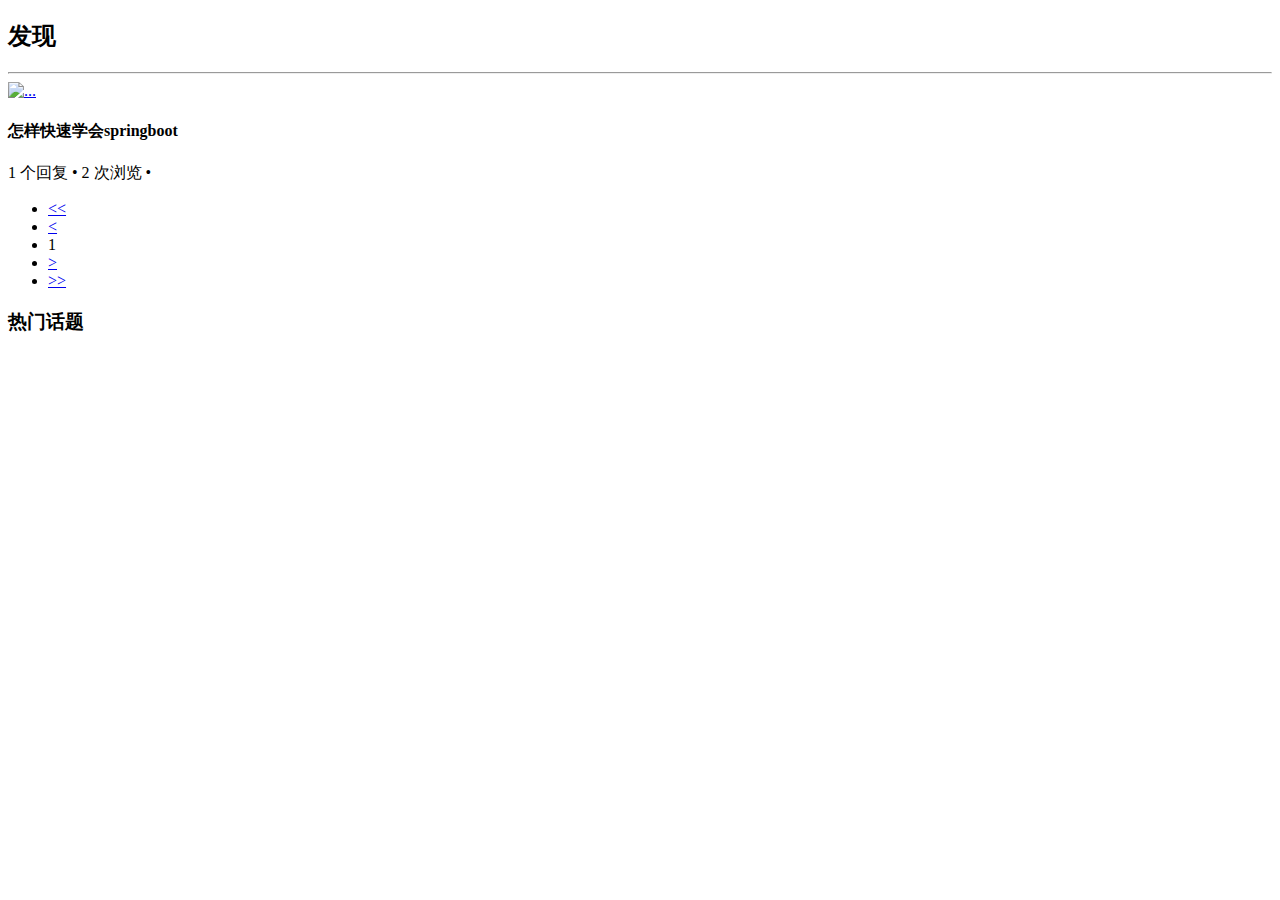
==== src/main/resources/templates/index.html @ a23c224d "完成抵用github登录功和我的问题页面" ====
<!DOCTYPE html>
<html xmlns:th="http://www.thymeleaf.org">
<head th:insert="~{import::head}">
    <meta charset="UTF-8">
    <title>QLY社区</title>
</head>

<body>
    <div th:insert="~{navigation::nav}"></div>
    <div class="container-fluid main">

        <!--这是左边的块-->
        <div class="col-lg-9 col-md-12 col-sm-12 col-xs-12">
            <div class="teal">
                <h2><span class="glyphicon glyphicon-list" aria-hidden="true"></span>发现</h2>
            </div>

            <hr>
            <div th:each="question:${list.data}"  class="media">
                <div class="media-left">
                    <a href="#">
                        <img class="media-object img-rounded" th:src="@{${question.user.avatarUrl}}" src="images/client.png" alt="..." style="width: 50px">
                    </a>
                </div>

                <div class="media-body">
                    <h4 class="media-heading" th:text="${question.title}">怎样快速学会springboot</h4>
                    <span class="text-desc">
                        <span th:text="${question.commentCount}">1</span> 个回复 • <span
                            th:text="${question.viewCount}">2</span> 次浏览 • <span
                            th:text="${#dates.format(question.gmtCreate,'yyyy-MM-dd HH:mm')}"></span>
                    </span>
                </div>

            </div>
            <nav aria-label="Page navigation">
                <ul class="pagination">
                    <li th:if="${list.showFirstPage}">
                        <a href="#" th:href="@{/(page=1}">
                            <span aria-hidden="true">&lt;&lt;</span>
                        </a>
                    </li>
                    <li th:if="${list.showPreviousPage}">
                        <a href="#" th:href="@{/(page=${list.page}-1)}" aria-label="Previous">
                            <span aria-hidden="true">&lt;</span>
                        </a>
                    </li>

                    <li  th:each="page:${list.pages}" th:class="${list.page == page}? 'active' : ''"><a th:href="@{/(page=${page})}" th:text="${page}">1</a></li>

                    <li th:if="${list.showNextPage}">
                        <a href="#" th:href="@{/(page=${list.page}-1)}" aria-label="Next">
                            <span aria-hidden="true">&gt;</span>
                        </a>
                    </li>
                    <li th:if="${list.showEndPage}">
                        <a href="#" th:href="@{/(page=${list.totalPage})}">
                            <span aria-hidden="true">&gt;&gt;</span>
                        </a>
                    </li>
                </ul>
            </nav>
        </div>

        <!--这是右边的块-->
        <div class="col-lg-3 col-md-12 col-sm-12 col-xs-12">
            <h3>热门话题</h3>
        </div>
    </div>
</body>
</html>
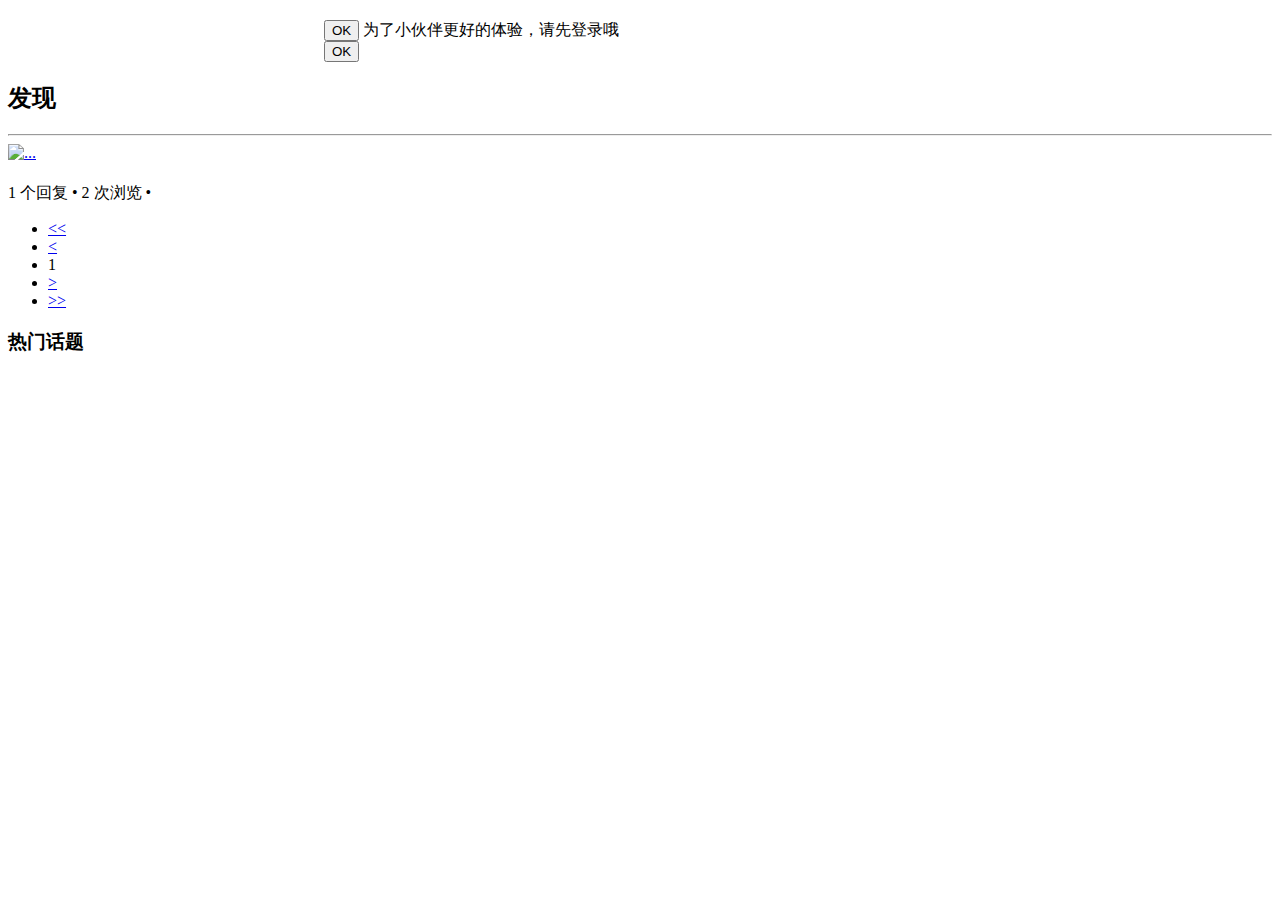
==== commit 9e8af90d: "完成全局异常处理" ====
--- a/src/main/resources/templates/index.html
+++ b/src/main/resources/templates/index.html
@@ -6,66 +6,85 @@
 </head>
 
 <body>
-    <div th:insert="~{navigation::nav}"></div>
-    <div class="container-fluid main">
+<div th:insert="~{navigation::nav}"></div>
+<div class="text-center" style="width: 50%;margin: 20px auto;">
+    <div th:if="${user==null&& message==null}" class="alert alert-info text-center alert-dismissible width" role="alert">
+        <!--&times;-->
+        <button type="button"  class="close" data-dismiss="alert" aria-label="Close"><span
+                aria-hidden="true">OK</span></button>
+        为了小伙伴更好的体验，请先登录哦
+    </div>
 
-        <!--这是左边的块-->
-        <div class="col-lg-9 col-md-12 col-sm-12 col-xs-12">
-            <div class="teal">
-                <h2><span class="glyphicon glyphicon-list" aria-hidden="true"></span>发现</h2>
+    <div class="alert alert-danger text-center alert-dismissible width" th:if="${user==null&&message!=null}" role="alert">
+        <!--&times;-->
+        <button type="button"  class="close" data-dismiss="alert"
+                aria-label="Close"><span
+                aria-hidden="true">OK</span></button>
+        <p th:text="${message}"></p>
+    </div>
+</div>
+
+<div class="container-fluid main">
+    <!--这是左边的块-->
+    <div class="col-lg-9 col-md-12 col-sm-12 col-xs-12">
+        <div class="teal">
+            <h2><span class="glyphicon glyphicon-list" aria-hidden="true"></span>发现</h2>
+        </div>
+
+        <hr>
+        <div th:each="question:${list.data}" class="media">
+            <div class="media-left">
+                <a href="#">
+                    <img class="media-object img-rounded" th:src="@{${question.user.avatarUrl}}"
+                         src="images/client.png" alt="..." style="width: 50px">
+                </a>
             </div>
 
-            <hr>
-            <div th:each="question:${list.data}"  class="media">
-                <div class="media-left">
-                    <a href="#">
-                        <img class="media-object img-rounded" th:src="@{${question.user.avatarUrl}}" src="images/client.png" alt="..." style="width: 50px">
+            <div class="media-body">
+                <h4 class="media-heading"></h4>
+                <a th:href="@{'/question/'+${question.id}}" th:text="${question.title}"></a>
+                <span class="text-desc">
+                        <span th:text="${question.commentCount}">1</span> 个回复 •
+                        <span th:text="${question.viewCount}">2</span> 次浏览 •
+                        <span th:text="${#dates.format(question.gmtCreate,'yyyy-MM-dd HH:mm')}"></span>
+                    </span>
+            </div>
+
+        </div>
+        <nav aria-label="Page navigation">
+            <ul class="pagination">
+                <li th:if="${list.showFirstPage}">
+                    <a href="#" th:href="@{/(page=${1})}">
+                        <span aria-hidden="true">&lt;&lt;</span>
                     </a>
-                </div>
+                </li>
+                <li th:if="${list.showPreviousPage}">
+                    <a href="#" th:href="@{/(page=${list.page}-1)}" aria-label="Previous">
+                        <span aria-hidden="true">&lt;</span>
+                    </a>
+                </li>
 
-                <div class="media-body">
-                    <h4 class="media-heading" th:text="${question.title}">怎样快速学会springboot</h4>
-                    <span class="text-desc">
-                        <span th:text="${question.commentCount}">1</span> 个回复 • <span
-                            th:text="${question.viewCount}">2</span> 次浏览 • <span
-                            th:text="${#dates.format(question.gmtCreate,'yyyy-MM-dd HH:mm')}"></span>
-                    </span>
-                </div>
+                <li th:each="page:${list.pages}" th:class="${list.page == page}? 'active' : ''"><a
+                        th:href="@{/(page=${page})}" th:text="${page}">1</a></li>
 
-            </div>
-            <nav aria-label="Page navigation">
-                <ul class="pagination">
-                    <li th:if="${list.showFirstPage}">
-                        <a href="#" th:href="@{/(page=1}">
-                            <span aria-hidden="true">&lt;&lt;</span>
-                        </a>
-                    </li>
-                    <li th:if="${list.showPreviousPage}">
-                        <a href="#" th:href="@{/(page=${list.page}-1)}" aria-label="Previous">
-                            <span aria-hidden="true">&lt;</span>
-                        </a>
-                    </li>
+                <li th:if="${list.showNextPage}">
+                    <a href="#" th:href="@{/(page=${list.page}+1)}" aria-label="Next">
+                        <span aria-hidden="true">&gt;</span>
+                    </a>
+                </li>
+                <li th:if="${list.showEndPage}">
+                    <a href="#" th:href="@{/(page=${list.totalPage})}">
+                        <span aria-hidden="true">&gt;&gt;</span>
+                    </a>
+                </li>
+            </ul>
+        </nav>
+    </div>
 
-                    <li  th:each="page:${list.pages}" th:class="${list.page == page}? 'active' : ''"><a th:href="@{/(page=${page})}" th:text="${page}">1</a></li>
-
-                    <li th:if="${list.showNextPage}">
-                        <a href="#" th:href="@{/(page=${list.page}-1)}" aria-label="Next">
-                            <span aria-hidden="true">&gt;</span>
-                        </a>
-                    </li>
-                    <li th:if="${list.showEndPage}">
-                        <a href="#" th:href="@{/(page=${list.totalPage})}">
-                            <span aria-hidden="true">&gt;&gt;</span>
-                        </a>
-                    </li>
-                </ul>
-            </nav>
-        </div>
-
-        <!--这是右边的块-->
-        <div class="col-lg-3 col-md-12 col-sm-12 col-xs-12">
-            <h3>热门话题</h3>
-        </div>
+    <!--这是右边的块-->
+    <div class="col-lg-3 col-md-12 col-sm-12 col-xs-12">
+        <h3>热门话题</h3>
     </div>
+</div>
 </body>
 </html>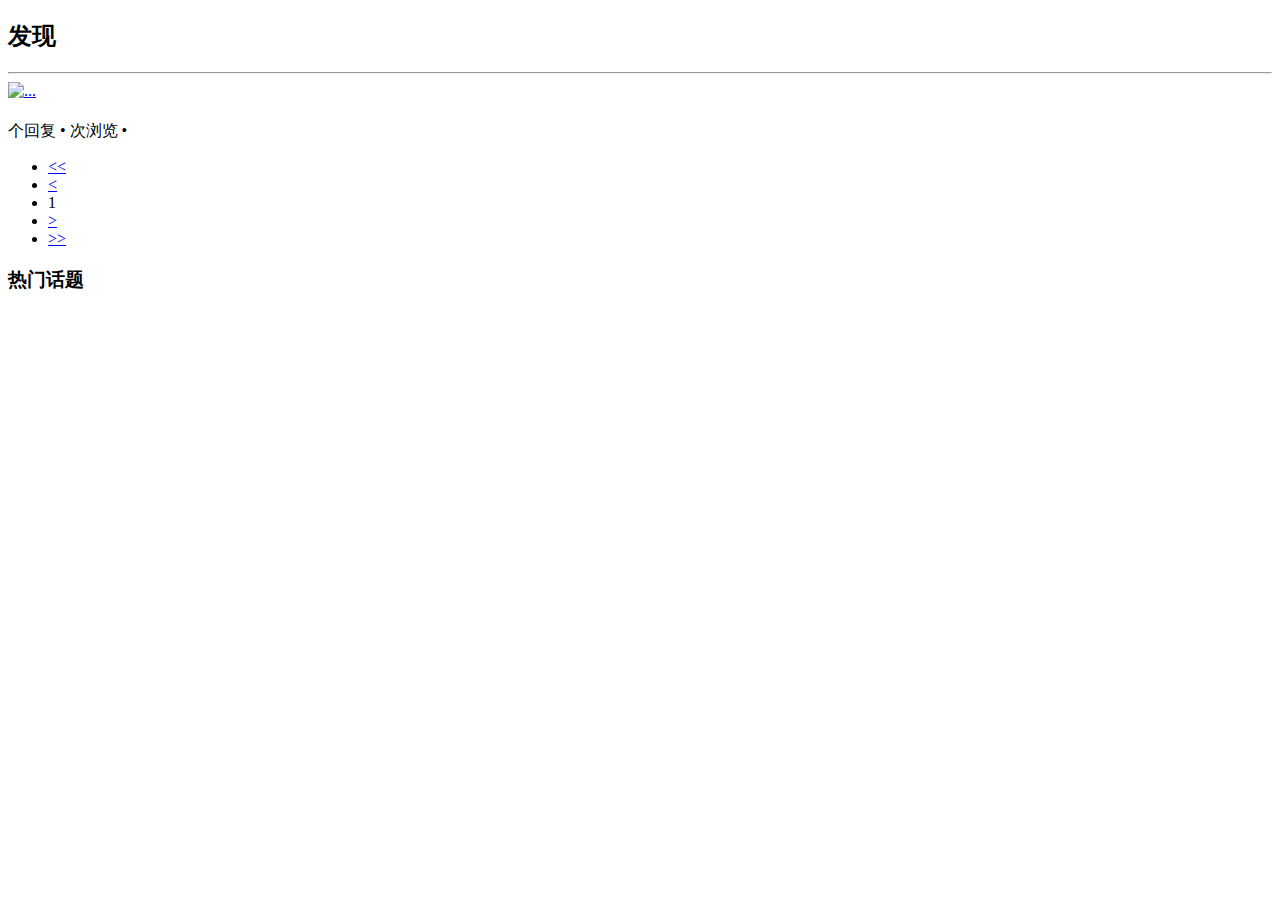
==== commit 83a57a7e: "完成页面markdown插件集成以及通知功能" ====
--- a/src/main/resources/templates/index.html
+++ b/src/main/resources/templates/index.html
@@ -1,90 +1,89 @@
-<!DOCTYPE html>
-<html xmlns:th="http://www.thymeleaf.org">
-<head th:insert="~{import::head}">
-    <meta charset="UTF-8">
-    <title>QLY社区</title>
-</head>
-
-<body>
-<div th:insert="~{navigation::nav}"></div>
-<div class="text-center" style="width: 50%;margin: 20px auto;">
-    <div th:if="${user==null&& message==null}" class="alert alert-info text-center alert-dismissible width" role="alert">
-        <!--&times;-->
-        <button type="button"  class="close" data-dismiss="alert" aria-label="Close"><span
-                aria-hidden="true">OK</span></button>
-        为了小伙伴更好的体验，请先登录哦
-    </div>
-
-    <div class="alert alert-danger text-center alert-dismissible width" th:if="${user==null&&message!=null}" role="alert">
-        <!--&times;-->
-        <button type="button"  class="close" data-dismiss="alert"
-                aria-label="Close"><span
-                aria-hidden="true">OK</span></button>
-        <p th:text="${message}"></p>
-    </div>
-</div>
-
-<div class="container-fluid main">
-    <!--这是左边的块-->
-    <div class="col-lg-9 col-md-12 col-sm-12 col-xs-12">
-        <div class="teal">
-            <h2><span class="glyphicon glyphicon-list" aria-hidden="true"></span>发现</h2>
-        </div>
-
-        <hr>
-        <div th:each="question:${list.data}" class="media">
-            <div class="media-left">
-                <a href="#">
-                    <img class="media-object img-rounded" th:src="@{${question.user.avatarUrl}}"
-                         src="images/client.png" alt="..." style="width: 50px">
-                </a>
-            </div>
-
-            <div class="media-body">
-                <h4 class="media-heading"></h4>
-                <a th:href="@{'/question/'+${question.id}}" th:text="${question.title}"></a>
-                <span class="text-desc">
-                        <span th:text="${question.commentCount}">1</span> 个回复 •
-                        <span th:text="${question.viewCount}">2</span> 次浏览 •
-                        <span th:text="${#dates.format(question.gmtCreate,'yyyy-MM-dd HH:mm')}"></span>
-                    </span>
-            </div>
-
-        </div>
-        <nav aria-label="Page navigation">
-            <ul class="pagination">
-                <li th:if="${list.showFirstPage}">
-                    <a href="#" th:href="@{/(page=${1})}">
-                        <span aria-hidden="true">&lt;&lt;</span>
-                    </a>
-                </li>
-                <li th:if="${list.showPreviousPage}">
-                    <a href="#" th:href="@{/(page=${list.page}-1)}" aria-label="Previous">
-                        <span aria-hidden="true">&lt;</span>
-                    </a>
-                </li>
-
-                <li th:each="page:${list.pages}" th:class="${list.page == page}? 'active' : ''"><a
-                        th:href="@{/(page=${page})}" th:text="${page}">1</a></li>
-
-                <li th:if="${list.showNextPage}">
-                    <a href="#" th:href="@{/(page=${list.page}+1)}" aria-label="Next">
-                        <span aria-hidden="true">&gt;</span>
-                    </a>
-                </li>
-                <li th:if="${list.showEndPage}">
-                    <a href="#" th:href="@{/(page=${list.totalPage})}">
-                        <span aria-hidden="true">&gt;&gt;</span>
-                    </a>
-                </li>
-            </ul>
-        </nav>
-    </div>
-
-    <!--这是右边的块-->
-    <div class="col-lg-3 col-md-12 col-sm-12 col-xs-12">
-        <h3>热门话题</h3>
-    </div>
-</div>
-</body>
+<!DOCTYPE html>
+<html xmlns:th="http://www.thymeleaf.org">
+<head >
+    <meta charset="UTF-8">
+    <title>QLY社区</title>
+    <head th:insert="~{import::head}"></head>
+</head>
+<script type="application/javascript">
+    var closable=window.localStorage.getItem("closable");
+    if("true"==closable){
+        window.close();
+        window.localStorage.removeItem("closable")
+    }
+</script>
+<body>
+<div th:insert="~{navigation::nav}"></div>
+<div class="container-fluid main">
+    <!--这是左边的块-->
+    <div class="col-lg-9 col-md-12 col-sm-12 col-xs-12">
+        <div class="teal">
+            <h2><span class="glyphicon glyphicon-list" aria-hidden="true"></span>发现</h2>
+        </div>
+
+        <hr>
+        <div th:each="question:${list.data}" class="media">
+            <div class="media-left">
+                <a href="#">
+                    <img class="media-object img-rounded" th:src="@{${question.user.avatarUrl}}"
+                         src="images/client.png" alt="..." style="width: 50px">
+                </a>
+            </div>
+
+            <div class="media-body">
+                <h4 class="media-heading">
+                    <a th:href="@{'/question/'+ ${question.id}}" th:text="${question.title}"></a>
+                </h4>
+                <span class="text-desc"><span th:text="${question.commentCount}"></span> 个回复 • <span
+                        th:text="${question.viewCount}"></span> 次浏览 • <span
+                        th:text="${#dates.format(question.gmtCreate,'yyyy-MM-dd HH:mm')}"></span></span>
+            </div>
+
+            <!--<div class="media-body">-->
+                <!--<h4 class="media-heading"></h4>-->
+                <!--<a th:href="@{'/question/'+${question.id}}" th:text="${question.title}"></a>-->
+                <!--<span class="text-desc">-->
+                        <!--<span th:text="${question.commentCount}">1</span> 个回复 •-->
+                        <!--<span th:text="${question.viewCount}">2</span> 次浏览 •-->
+                        <!--<span th:text="${#dates.format(question.gmtCreate,'yyyy-MM-dd HH:mm')}"></span>-->
+                    <!--</span>-->
+            <!--</div>-->
+
+        </div>
+        <nav aria-label="Page navigation">
+            <ul class="pagination">
+                <li th:if="${list.showFirstPage}">
+                    <a href="#" th:href="@{/(page=${1})}">
+                        <span aria-hidden="true">&lt;&lt;</span>
+                    </a>
+                </li>
+                <li th:if="${list.showPreviousPage}">
+                    <a href="#" th:href="@{/(page=${list.page}-1)}" aria-label="Previous">
+                        <span aria-hidden="true">&lt;</span>
+                    </a>
+                </li>
+
+                <li th:each="page:${list.pages}" th:class="${list.page == page}? 'active' : ''"><a
+                        th:href="@{/(page=${page})}" th:text="${page}">1</a></li>
+
+                <li th:if="${list.showNextPage}">
+                    <a href="#" th:href="@{/(page=${list.page}+1)}" aria-label="Next">
+                        <span aria-hidden="true">&gt;</span>
+                    </a>
+                </li>
+                <li th:if="${list.showEndPage}">
+                    <a href="#" th:href="@{/(page=${list.totalPage})}">
+                        <span aria-hidden="true">&gt;&gt;</span>
+                    </a>
+                </li>
+            </ul>
+        </nav>
+    </div>
+
+    <!--这是右边的块-->
+    <div class="col-lg-3 col-md-12 col-sm-12 col-xs-12">
+        <h3>热门话题</h3>
+    </div>
+</div>
+</body>
 </html>